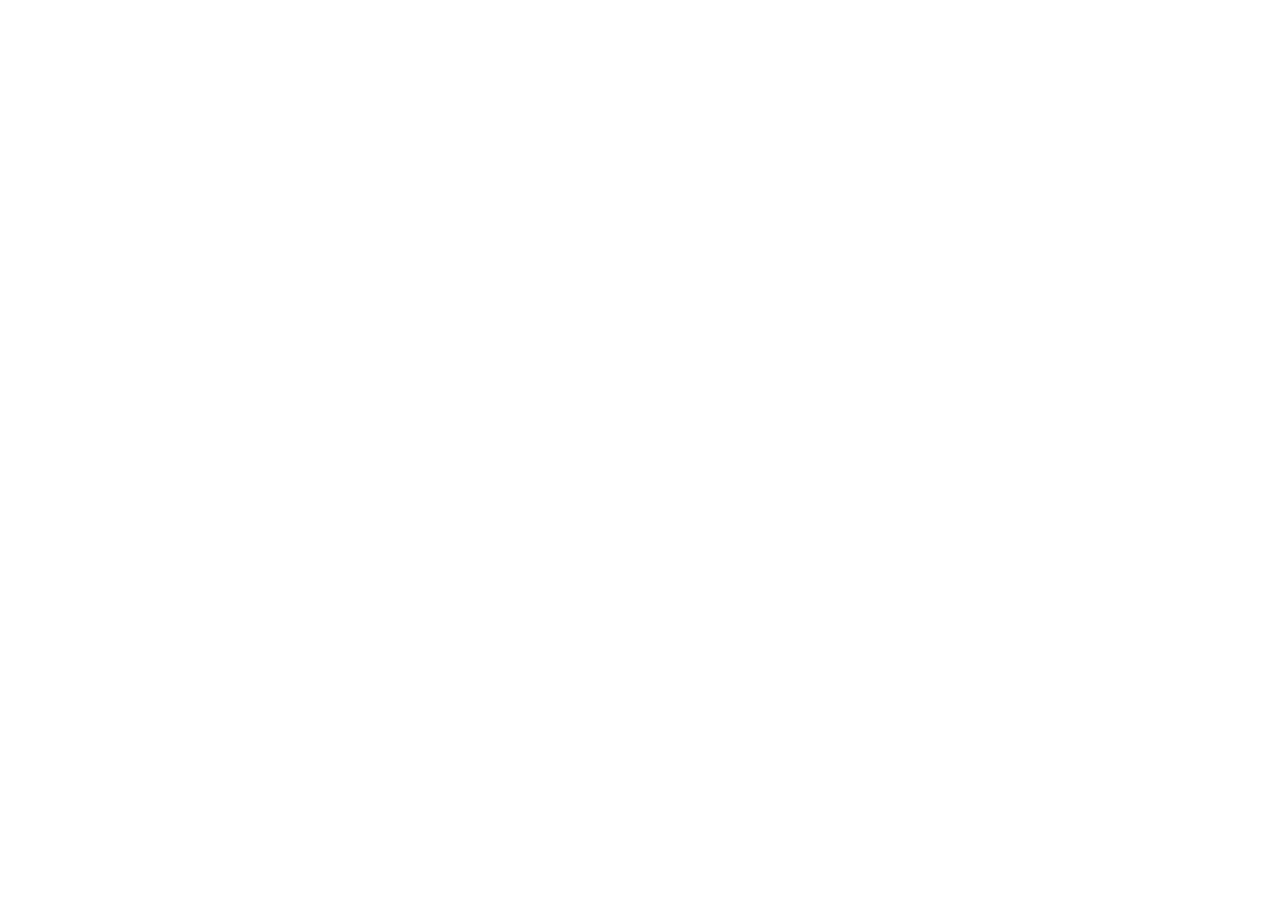
==== index.html @ 4e932829 "add jquery" ====
<!doctype html>
<html lang="en">
  <head>
    <meta charset="UTF-8" />
    <meta name="viewport" content="width=device-width, initial-scale=1.0" />

    <!-- bootstrap -->
    <link rel="stylesheet" href="assets/css/bootstrap.min.css" />

    <!-- base -->
    <link rel="stylesheet" href="assets/css/base.css" />

    <!-- css riêng-->
    <link rel="stylesheet" href="assets/css/home.css" />

    <title>Trang Chủ</title>
  </head>
  <body>
    <!-- Nội dung trang -->

    <!-- js bootstrap -->
    <script src="assets/js/bootstrap.bundle.min.js"></script>

    <!-- jquery -->
    <script src="assets/js/jquery.js"></script>

    <!-- js riêng -->
  </body>
</html>
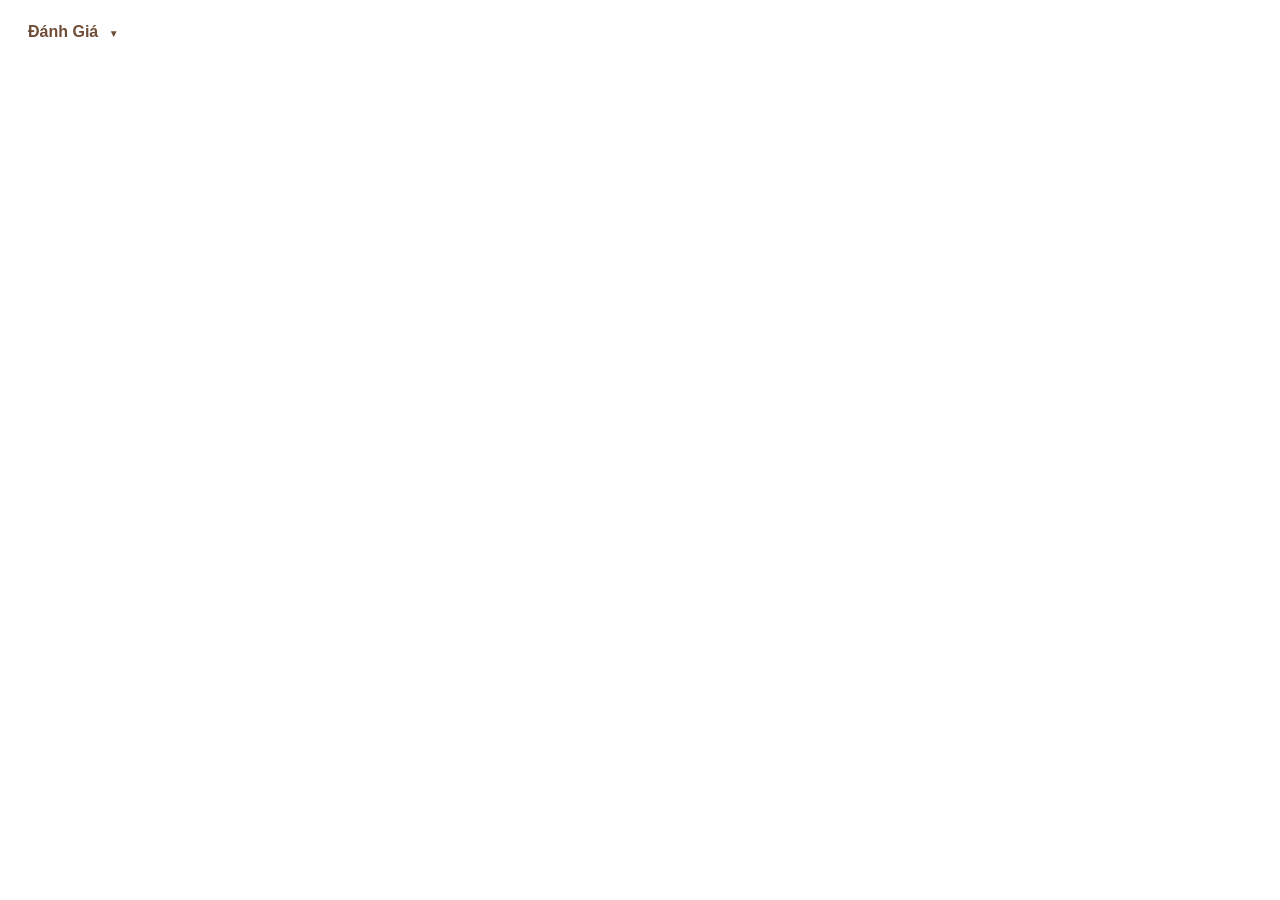
==== commit 85ba4b2c: "Rename danhgia.html to index.html" ====
--- a/index.html
+++ b/index.html
@@ -1,29 +1,319 @@
 <!doctype html>
-<html lang="en">
-  <head>
+<html lang="vi">
+
+<head>
     <meta charset="UTF-8" />
     <meta name="viewport" content="width=device-width, initial-scale=1.0" />
 
-    <!-- bootstrap -->
+    <!-- Font Awesome -->
+    <link rel="stylesheet"
+        href="https://cdnjs.cloudflare.com/ajax/libs/font-awesome/6.5.0/css/all.min.css">
+
+    <!-- CSS -->
     <link rel="stylesheet" href="assets/css/bootstrap.min.css" />
-
-    <!-- base -->
     <link rel="stylesheet" href="assets/css/base.css" />
-
-    <!-- css riêng-->
+    <link rel="stylesheet" href="assets/css/styles.css" />
     <link rel="stylesheet" href="assets/css/home.css" />
 
-    <title>Trang Chủ</title>
-  </head>
-  <body>
-    <!-- Nội dung trang -->
-
-    <!-- js bootstrap -->
-    <script src="assets/js/bootstrap.bundle.min.js"></script>
-
-    <!-- jquery -->
-    <script src="assets/js/jquery.js"></script>
-
-    <!-- js riêng -->
-  </body>
+    <title>Đánh giá</title>
+</head>
+
+
+
+<body>
+
+    <div class="container">
+
+        <!-- HEADER -->
+        <header>
+
+            <nav class="menu">
+
+                <ul class="menu-list">
+
+                    <li class="menu-item has-dropdown">
+
+                       <a href="danhgia.html" class="active has-arrow danhgia-title">
+    Đánh Giá
+</a>
+
+                        <ul class="dropdown big-dropdown">
+
+                            <li>
+                                <a href="#" id="openFilter">Reviews gần đây</a>
+                            </li>
+
+                            <li>
+                                <a href="#"id="bestSeller">Best Seller</a>
+                            </li>
+
+                            <li>
+                                <a href="#" id ="bestTaste">Best Taste</a>
+                            </li>
+
+                        </ul>
+
+                    </li>
+
+                </ul>
+
+            </nav>
+
+        </header>
+
+
+        <!-- MAIN -->
+        <main>
+
+            <section class="review-list container my-5">
+
+                <!-- FILTER -->
+
+                <div class="review-filter" id="reviewFilter">
+
+                 <label>
+                    <input type="radio" name="reviewFilter" value="all" checked>
+                            <strong>Show all reviews</strong>
+                </label>
+
+                <label>
+                    <input type="radio" name="reviewFilter" value="drinks">
+                            <strong>Show Coffee Drinks reviews only</strong>
+                </label>
+
+                <label>
+                    <input type="radio" name="reviewFilter" value="beans">
+                            <strong>Show Coffee Beans reviews only</strong>
+                </label>
+
+                </div>
+
+                <!-- REVIEW GRID -->
+
+                <div class="row mt-4" id="reviewsContainer"></div>
+
+                    </section>
+
+        </main>
+
+                </div>
+
+                
+
+</div>
+
+
+
+<script>
+
+
+/*PHÂN LOẠI NHỮNG CÀ PHÊ BÁN CHẠY NHẤT */
+    const bestSellerBtn = document.getElementById("bestSeller");
+
+    bestSellerBtn.addEventListener("click", function(e){
+
+e.preventDefault();
+
+const bestSellerList = [
+"Cafe kem trứng",
+"Cafe phô mai",
+"Cafe sữa đá",
+"Cafe muối"
+];
+
+let filtered = reviewsData.filter(r =>
+bestSellerList.includes(r.category)
+);
+
+renderReviews(filtered);
+
+});
+
+/*PHÂN LOẠI NHỮNG CÀ PHÊ CÓ VỊ NGON NHẤT */
+const bestTasteBtn = document.getElementById("bestTaste");
+
+bestTasteBtn.addEventListener("click", function(e){
+
+e.preventDefault();
+
+const bestTasteList = [
+"Bạc xỉu",
+"Cafe sữa đá",
+"Cafe kem trứng"
+];
+
+let filtered = reviewsData.filter(r =>
+bestTasteList.includes(r.category)
+);
+
+renderReviews(filtered);
+
+});
+    // FILTER TOGGLE
+  const btn = document.getElementById("openFilter");
+    const filter = document.getElementById("reviewFilter");
+
+    btn.addEventListener("click", function(e){
+
+    e.preventDefault();
+
+    if(filter.style.display === "block"){
+
+            filter.style.display = "none";
+
+}else{
+
+filter.style.display = "block";
+
+renderReviews(reviewsData); 
+
+}
+
+});
+
+  // lấy API
+
+    const API =
+            "https://opensheet.elk.sh/1OxK3erQj7zsH9XsIGa1xhFgymQp58e0IvW7ct2zWSMU/Sheet1";
+
+    const container = document.getElementById("reviewsContainer");
+
+    let reviewsData = [];
+
+       fetch(API)
+            .then(res => res.json())
+            .then(data => {
+
+            reviewsData = data;
+
+            
+
+});
+
+
+
+
+
+function getStars(name){
+
+let stars = 4; 
+
+if(name === "Cafe phô mai") stars = 5;
+else if(name === "Cafe sữa đá") stars = 5;
+else if(name === "Cafe kem trứng") stars = 4;
+else if(name === "Cafe muối") stars = 4;
+else if(name === "Cacao sữa") stars = 4;
+else if(name === "Cafe Colombia Supremo") stars = 3;
+
+let starHTML = "";
+
+for(let i = 0; i < stars; i++){
+starHTML += '<i class="fa-solid fa-star" style="color:gold"></i>';
+}
+
+return starHTML;
+
+}
+
+// RENDER REVIEWS
+
+function renderReviews(list){
+
+let html = "";
+
+list.forEach(r => {
+
+html += `
+<div class="col-md-4 mb-4">
+
+<div class="card p-3 shadow-sm">
+
+<img src="assets/img/reviews/${r.img}" class="img-fluid mb-2">
+
+<h5>${r.category}</h5>
+
+<div class="stars">
+${getStars(r.category)}
+</div>
+
+<p>${r.comment}</p>
+
+<strong>${r.review_name}</strong>
+
+<br>
+
+<small>${r.date}</small>
+
+</div>
+
+</div>
+`;
+
+});
+
+container.innerHTML = html;
+
+}
+
+
+
+
+
+const radios = document.querySelectorAll('input[name="reviewFilter"]');
+
+radios.forEach(radio => {
+
+radio.addEventListener("change", function(){
+
+let value = this.value;
+
+if(value === "all"){
+renderReviews(reviewsData);
+}
+
+else if(value === "drinks"){
+
+const drinksList = [
+"Cafe kem trứng",
+"Cafe phô mai",
+"Expresso",
+"Bạc xỉu",
+"Cappuccino nóng",
+"Cafe sữa đá",
+"Cacao sữa",
+"Cafe muối"
+];
+
+let filtered = reviewsData.filter(r =>
+drinksList.includes(r.category)
+);
+
+renderReviews(filtered);
+
+}
+
+else if(value === "beans"){
+
+let filtered = reviewsData.filter(r =>
+r.category === "Cafe Colombia Supremo"
+);
+
+renderReviews(filtered);
+
+}
+
+});
+
+});
+</script>
+
+
+
+
+
+</body>
+
+
 </html>
+
+
--- a/assets/css/base.css
+++ b/assets/css/base.css
@@ -0,0 +1,16 @@
+@import url("https://fonts.googleapis.com/css2?family=Inter:ital,opsz,wght@0,14..32,100..900;1,14..32,100..900&family=Lobster&display=swap");
+:root {
+  /* color background */
+  --primary-color: #6f4e37;
+  --secondary-color: #c19371;
+  --light-color: #f5f5dc;
+  --dark-color: #4b3621;
+
+  /* color text */
+  --text-main: #2b2222;
+  --text-sub: #5c523c;
+
+  /* font */
+  --font-main: "Lobster", sans-serif;
+  --font-sub: "Inter", sans-serif;
+}
--- a/assets/css/styles.css
+++ b/assets/css/styles.css
@@ -0,0 +1,205 @@
+/* ===== MENU ===== */
+.menu-list {
+  list-style: none;
+  margin: 0;
+  padding: 0;
+}
+
+.menu-item {
+  position: relative;
+  display: inline-block;
+}
+
+/* menu */
+.menu-item > a {
+  color: var(--text-main);
+  text-decoration: none;
+  padding: 15px 20px;
+  display: block;
+  font-family: var(--font-sub);
+  transition: 0.25s;
+}
+
+/* hover */
+.menu-item > a:hover {
+  color: var(--primary-color);
+}
+
+
+.menu-item > a.active {
+  color: var(--primary-color);
+  font-weight: 600;
+}
+
+.review-filter{
+    display:flex;
+    gap:40px;
+    align-items:center;
+
+    background:#eee;
+    padding:15px 20px;
+    border-radius:6px;
+} 
+
+/* ===== DROPDOWN ===== */
+
+.dropdown{
+  position:absolute;
+  top:100%;
+  left:0;
+
+  width:420px;
+  background:#b86a12;
+
+  padding:20px 0;
+
+  display:none;
+  z-index:999;
+}
+
+.dropdown li{
+  list-style:none;
+}
+
+.dropdown a{
+  color:white;
+  padding:18px 35px;
+  display:block;
+  text-decoration:none;
+
+  letter-spacing:2px;
+  font-size:15px;
+}
+
+.dropdown a:hover{
+  background:rgba(255,255,255,0.1);
+}
+
+.has-dropdown:hover .dropdown{
+  display:block;
+}
+
+/* ===== mũi tên dropdown ===== */
+.has-arrow::after {
+  content: "▼";
+  font-size: 10px;
+  margin-left: 6px;
+  display: inline-block;
+  transition: 0.25s;
+}
+
+/* xoay mũi tên  */
+.has-dropdown:hover > .has-arrow::after {
+  transform: rotate(180deg);
+}
+
+#reviewFilter{
+  display:none;
+}
+
+/* ===== REVIEW FILTER ===== */
+
+.review-filter{
+    background:#e4d8d8;
+    padding:25px ;
+    border-radius:12px;
+
+    display:flex;
+    flex-direction:row;   
+    gap:70px;            
+    align-items:center;
+}
+
+
+
+
+
+.review-list{
+    max-width:1000px;
+}
+
+
+
+/* label option */
+.review-filter label{
+    display:inline-flex;  
+    align-items:center;
+    gap: 12px;
+    font-size:18px;
+    margin-right:20px;
+    white-space:nowrap;  
+}
+
+.review-filter input[type="radio"]{
+    transform:scale(1.2);
+}
+
+
+/* radio size */
+.review-filter input[type="radio"]{
+    transform:scale(1.1);
+}
+
+
+
+/* hover cho đẹp hơn */
+.review-filter label:hover{
+    color:#083181;
+}
+
+.reviewFilter{
+  display:none;
+}
+
+/*CHỈNH CHỮ IN ĐẬM*/
+.review-filter label strong{
+  font-weight: 600;
+}
+
+/*CHỈNH FONT CHỮ */
+.dropdown a{
+    font-family: "Bahnschrift SemiBold", Bahnschrift, sans-serif;
+    font-weight: 600;
+}
+
+
+.danhgia-tile{
+  font family:"Bahnschrift SemiBold", Bahnschrift, sans-serif;
+  font-weight: 600; 
+  font-size: 20px; 
+  letter-spacing: 1px; 
+  color: #6b3e26; 
+}
+
+.review-card img{
+height:200px;
+object-fit:cover;
+border-radius:10px;
+}
+
+.stars{
+margin:6px 0 8px;
+font-size:14px;
+color:gold;
+}
+
+
+
+#reviewFilter{
+display:none;
+}
+
+.card p{
+display:-webkit-box;
+-webkit-line-clamp:3;
+-webkit-box-orient:vertical;
+overflow:hidden;
+}
+
+
+.card{
+height:100%;
+display:flex;
+flex-direction:column;
+}
+
